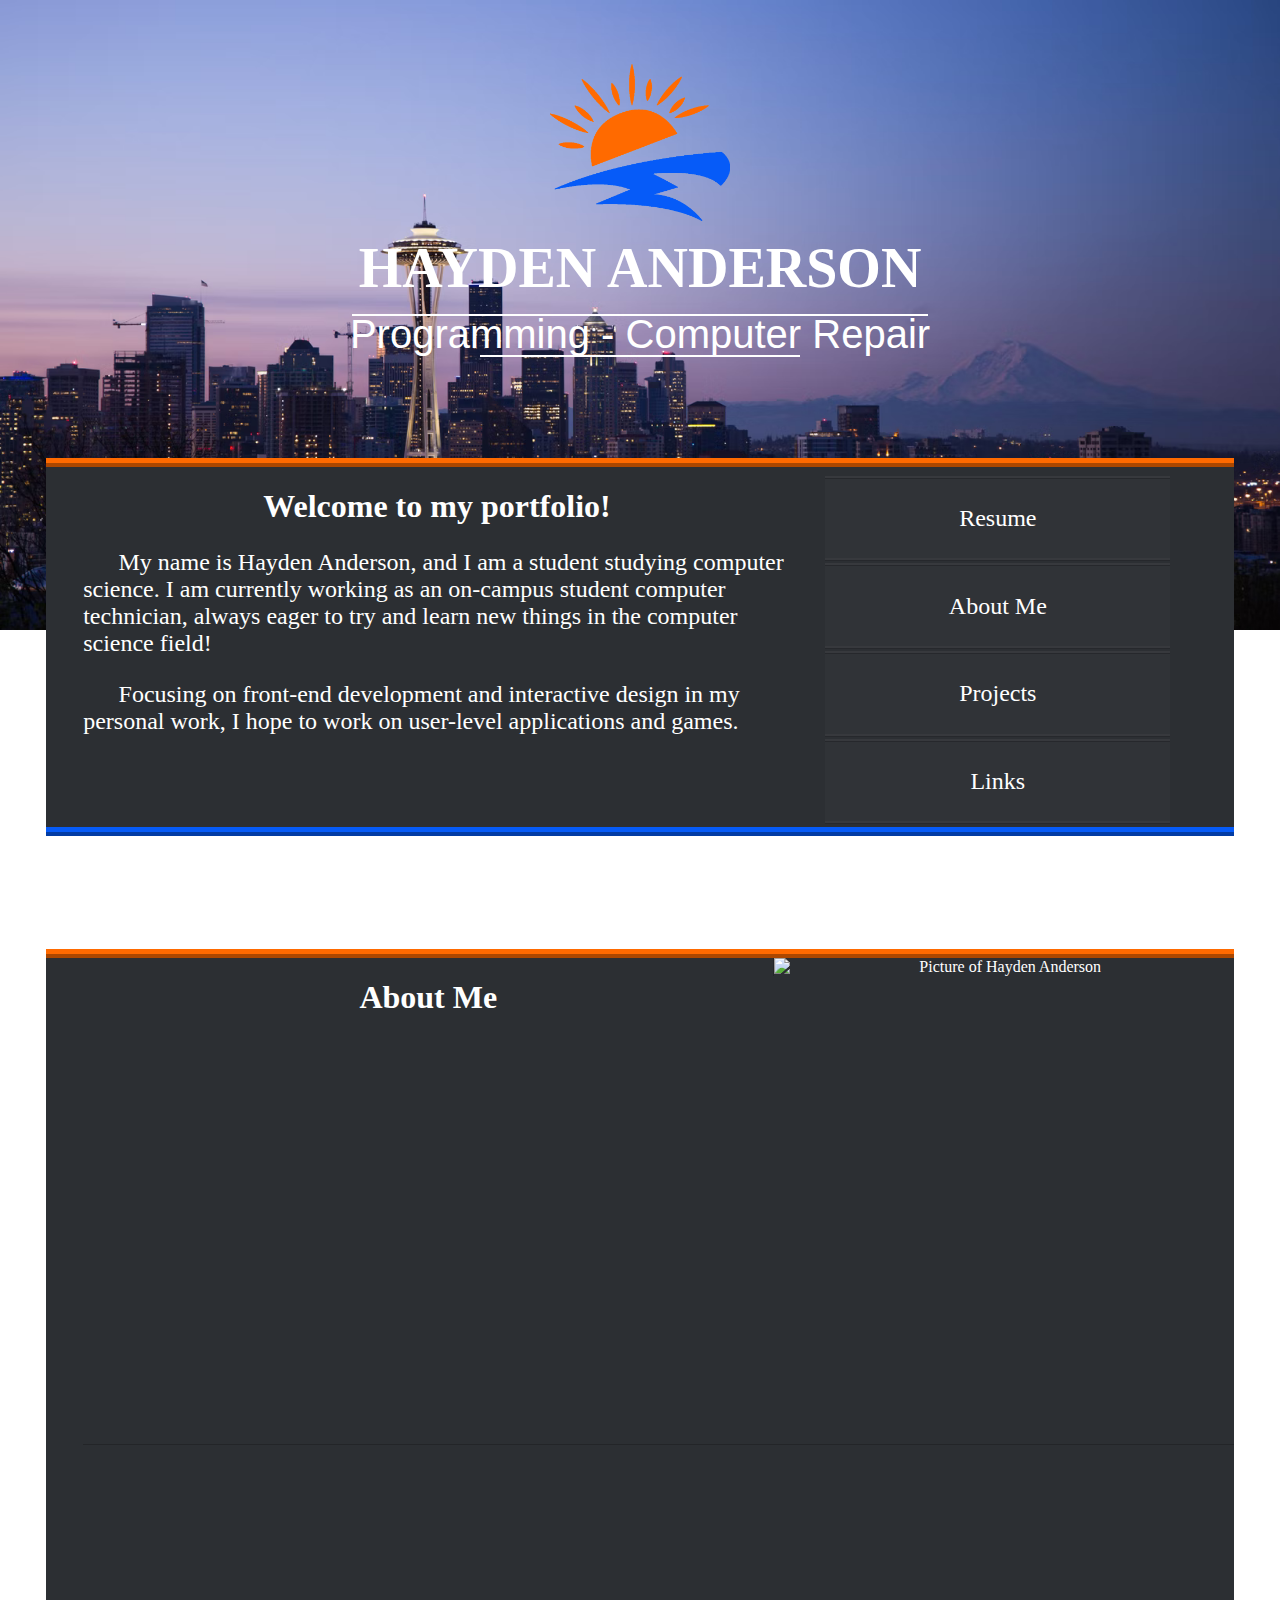
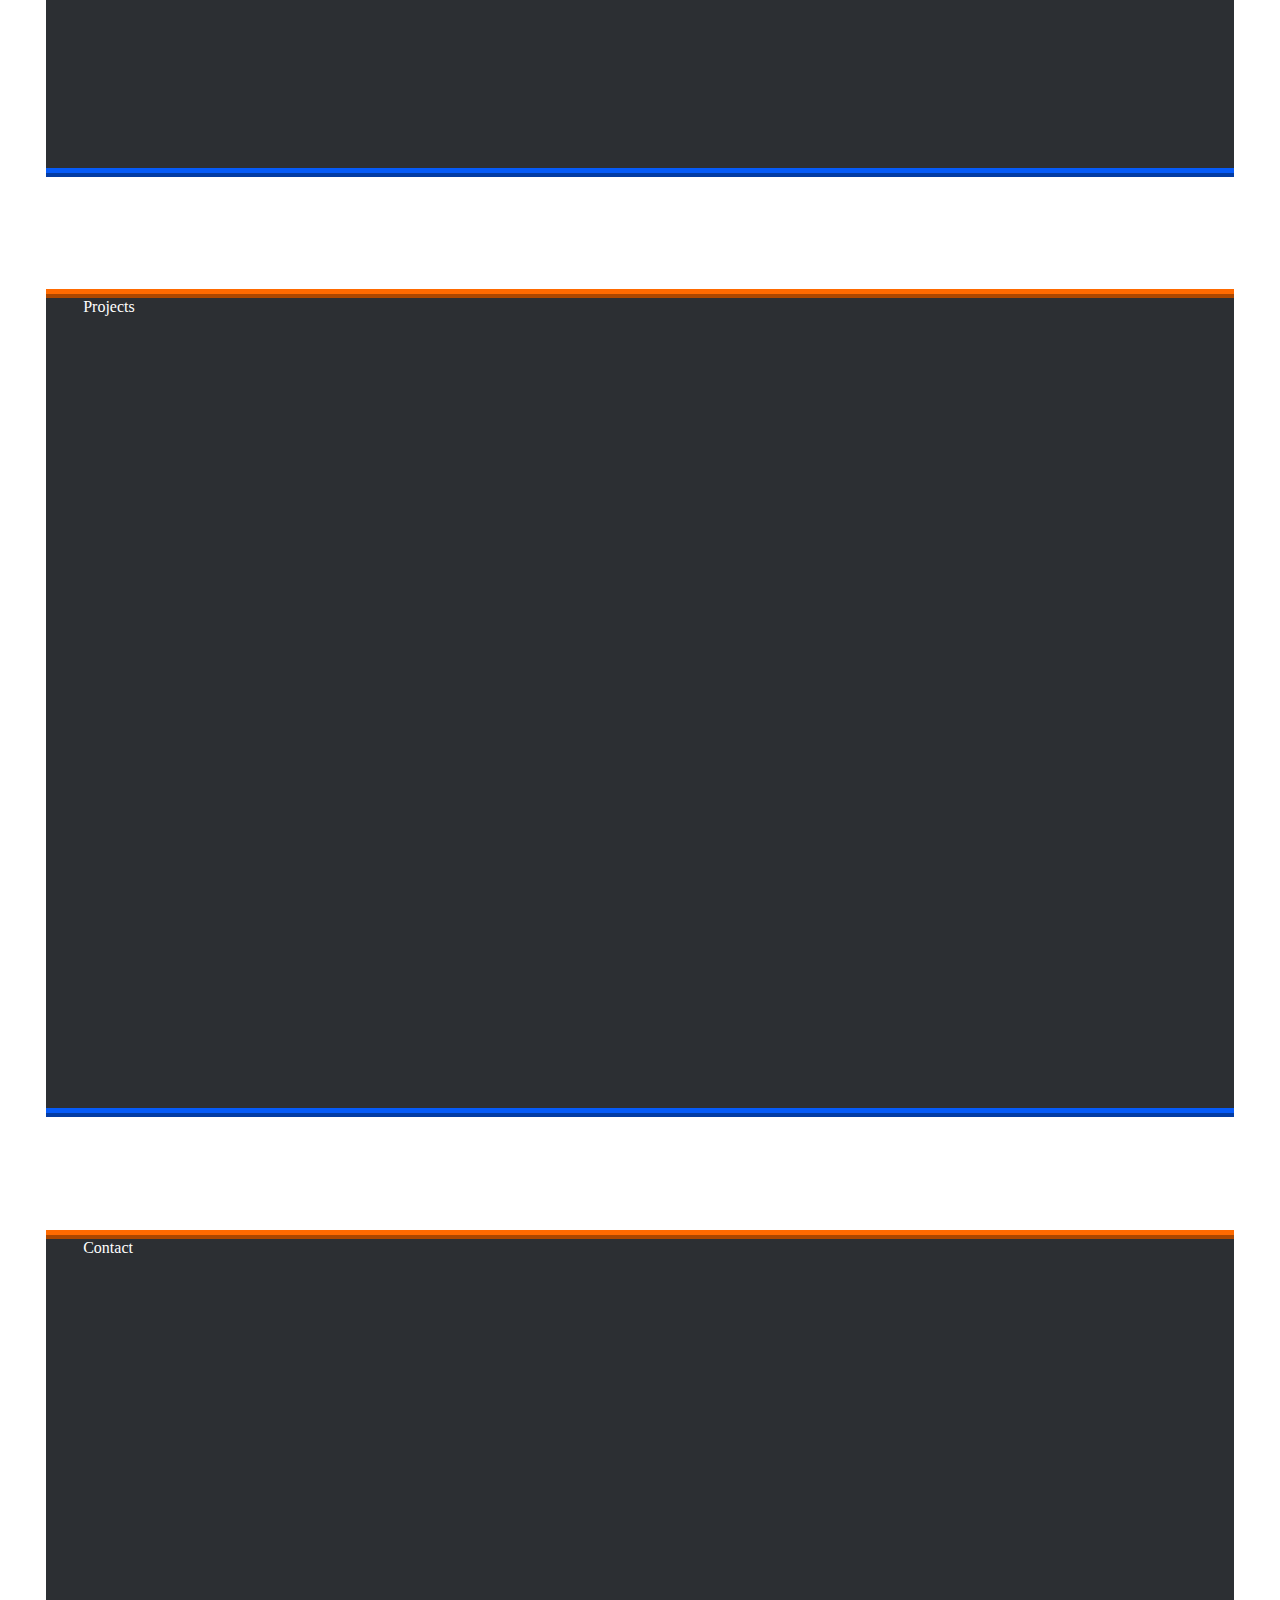
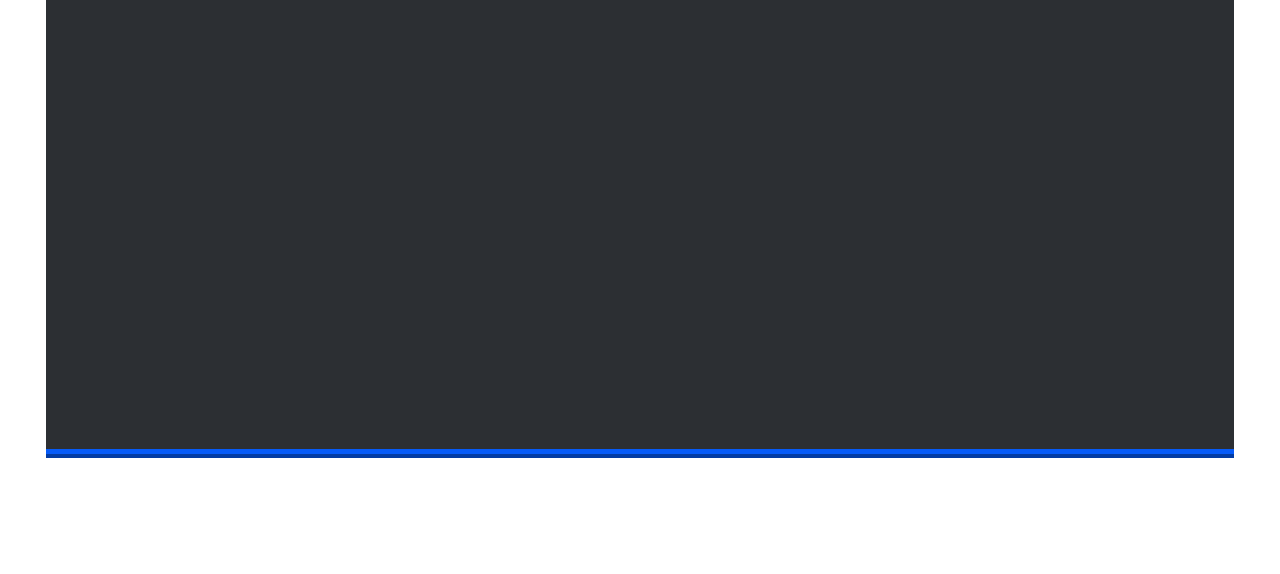
==== portfolio.html @ 85f5cefa "Initial upload" ====
<!DOCTYPE html>
<html>
    <head>
        <title>Portfolio</title>
        <meta name="viewport" content="width=device-width, initial-scale=1">
        <link rel="stylesheet" href="css/portfolio.css">
    </head>
    <body>
        <div id="hero"> </div>
        <div id="heading"> 
            <img id="logo" src="img/logo.png">
            <h2>HAYDEN ANDERSON</h2>
            <h3>Programming - Computer Repair</h3>
        </div>
        <div id="content">
            <div id="firstPage" class="page">
                <div>
                    <h1>Welcome to my portfolio!</h1>
                    <p>My name is Hayden Anderson, and I am a student studying computer science. I am currently working as an on-campus student computer technician, always eager to try and learn new things in the computer science field!</p>
                    <p>Focusing on front-end development and interactive design in my personal work, I hope to work on user-level applications and games.</p>
                </div>
                <div id="homemenu">
                    <a href="">Resume</a>
                    <a href="#secondPage">About Me</a>
                    <a href="#thirdPage">Projects</a>
                    <a href="#fourthPage">Links</a>
                </div>
            </div>
            <div id="secondPage" class="page">
                <div id="aboutMeUpper">
                    <div>
                        <h1>About Me</h1>
                    </div>
                    <div>
                        <img src="img/portrait.png" alt="Picture of Hayden Anderson" style="border-left: rgba(0, 0, 0, 0.2) 0.1vh solid;">
                    </div>
                </div>
                <div id="aboutMeSlider">

                </div>
            </div>
            <div id="thirdPage" class="page">
                Projects
            </div>
            <div id="fourthPage" class="page">
                Contact
            </div>
            <div id="footer">
                Footer
            </div>
        </div>
    </body>
</html>
---- css/portfolio.css ----
*
{
    color: rgb(255, 255, 255);
}
#content
{
    display:grid;
    grid-template-rows: repeat(auto, 100vh);
    gap: 10vh;
    height: 100%;
    margin-left: 3vw;
}
body
{ scroll-snap-type:block mandatory; }
.page
{
    background: rgba(44,47,51,1);
    padding-left: 3%;
    
    height: 90vh;
    margin-top: 2.5vh;
    margin-right: 3vw;

    border-top-color: rgb(255, 106 , 0);
    border-bottom-color:rgb(6, 91, 248);
    border-width: 1vh;
    border-style: ridge;
    border-radius: 0%;
    border-left: 0;
    border-right: 0;
    overflow: scroll;

    scroll-snap-align: center;
}
#firstPage
{
    z-index: 2;
    height: 40vh;
    margin-top: 50vh;
    text-align: center;

    display:grid;
    grid-template-columns: auto 30% 2.5%;
    gap: 3%;
}
p
{
    font-size: 1.5em;
    text-align: left;
    text-indent: 5%;
}
#homemenu
{
    display: grid;
    grid-template-rows: auto auto auto;
    gap: 2.5%;
    padding-top: 2.5%;
    padding-bottom: 2.5%;
}
#homemenu > a
{
    border-bottom: 0.25vw ridge rgba(0, 0, 0, 0.2);
    border-top: 0.25vw ridge rgba(0, 0, 0, 0.2);
    background-color: rgba(255, 255, 255, 0.022);

    display: flex;
    align-items: center;
    justify-content: center;

    font-size: 1.5em;
    text-decoration: none;

    width: 100%;
    height: 100%;
}
#homemenu > a:hover
{
    border-bottom: 0.25vw ridge rgba(255, 106 , 0, 1);
    border-top: 0.25vw ridge rgba(255, 106 , 0, 1);
    background-color: rgba(255, 255, 255, 0.082);
}
#secondPage
{
    display: grid;
    grid-template-rows: 60% 40%;
    text-align: center;
}
#aboutMeUpper
{
    display:grid;
    grid-template-columns: 60% 40%;
}
#aboutMeUpper > div > img
{
    display:block;
    width: 99%;
    overflow: hidden;
    z-index: 0;
}
#aboutMeSlider
{
    display:grid;
    border-top: rgba(0, 0, 0, 0.2) 0.1vh solid;
    background-color: rgba(44,47,51,1);
}
#aboutMeSlider > div
{
    height: 100%;
    width: 25%;
}
#hero
{
    position:absolute;
    width: 100%;
    top: 0;
    left: 0;
    height: 70%;
    background-image: url("../img/photo-1438401171849-74ac270044ee.png");
    background-size:cover;
    z-index: 1;
}
#heading
{
    position:absolute;
    width:100%;
    top: 0;
    left: 0;
    z-index: 2;
    padding-top: 5%;
    text-align: center;
    line-height: 0;

    font-family:Cambria, Cochin, Georgia, Times, 'Times New Roman', serif;
}
h2
{ font-size: 3.5em; }
h3
{
    line-height: 1;
    font-family:Cambria, sans-serif;
    font-weight: 100;
    font-size: 250%;
}
h3::after
{
    content:"";
    display:block;
    position:absolute;
    width:25%;
    height:0.2vh;
    margin-top: 0.1vh;
    background-color:rgb(255, 255, 255);
    margin-left:37.5%;
}
h3::before
{
    content:"";
    display:block;
    position:absolute;
    width:45%;
    height:0.2vh;
    background-color:rgb(255, 255, 255);
    margin-left:27.5%;
}
#logo
{
    width: 20vh;
    height: auto;
}






/* Custom Scrollbar using WebKit */
::-webkit-scrollbar 
{
    width: 10px;
}

::-webkit-scrollbar-thumb 
{
    background: rgb(99, 99, 99);
}
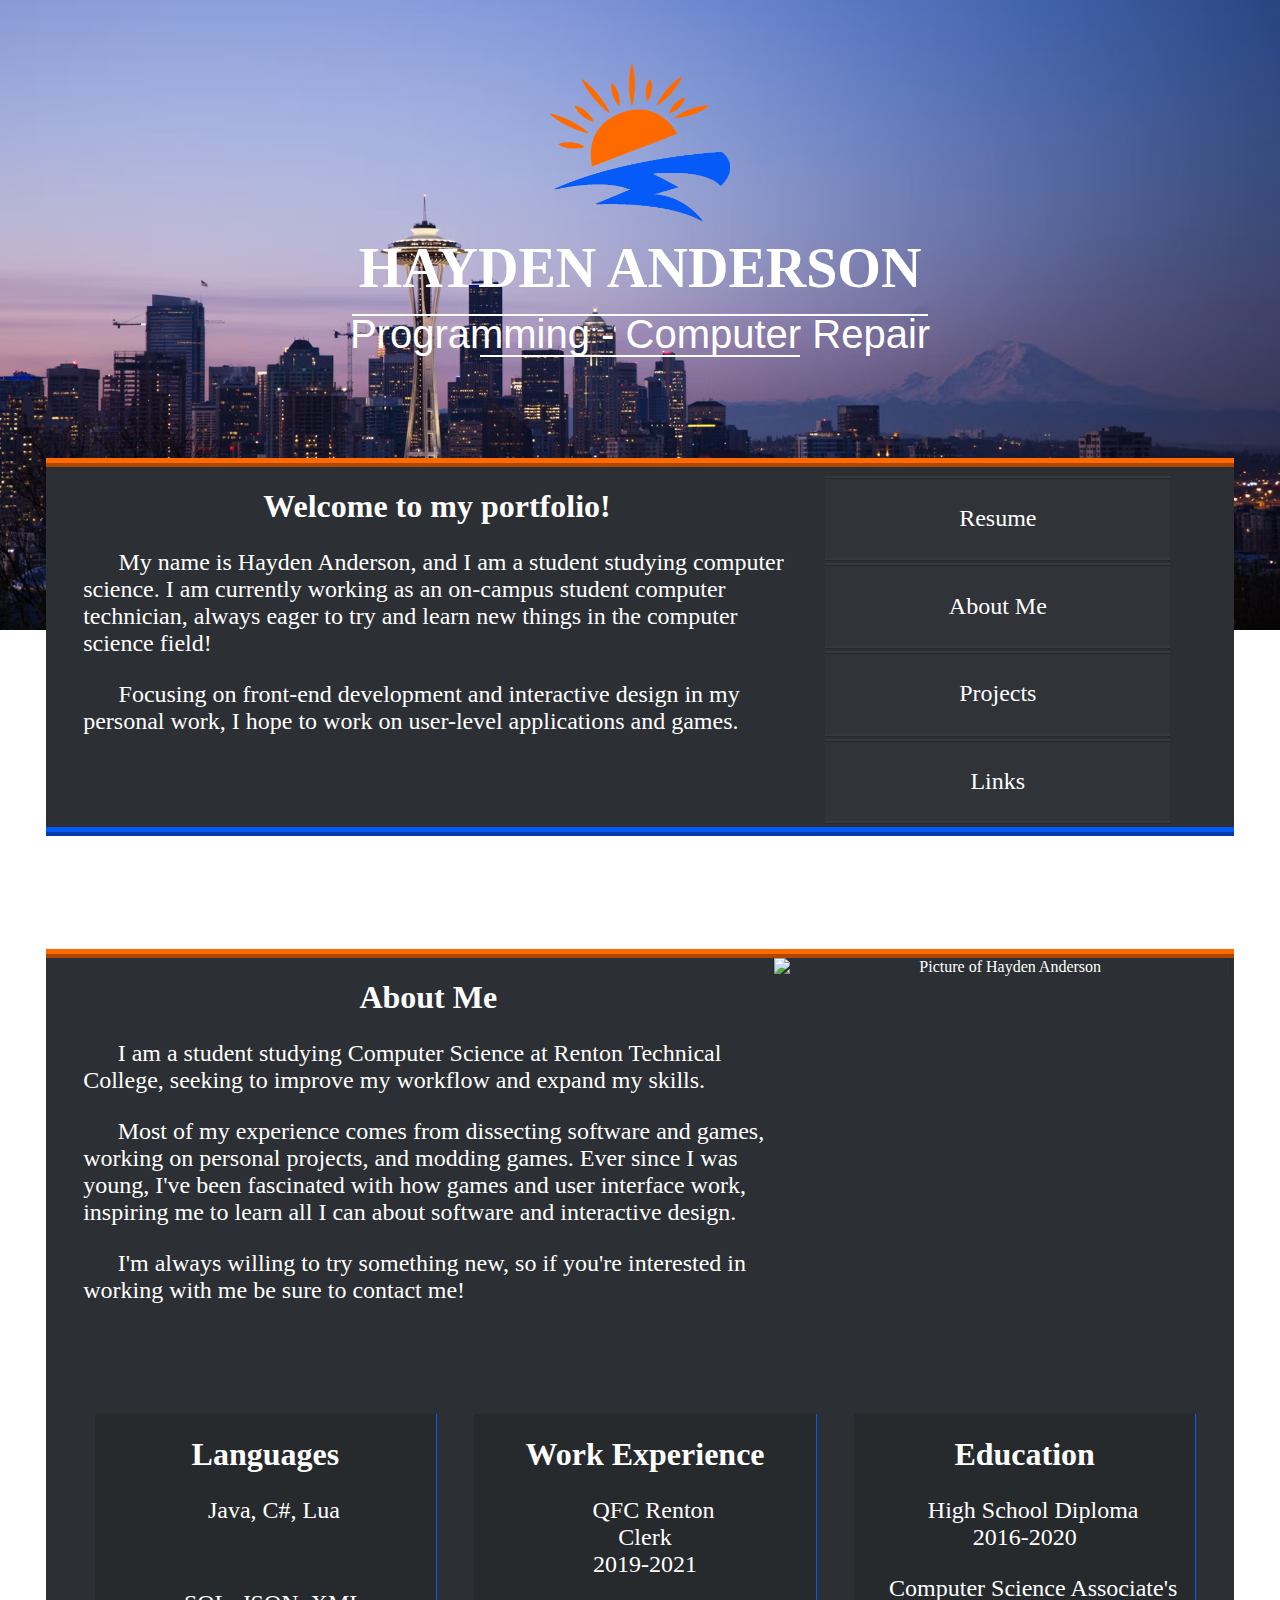
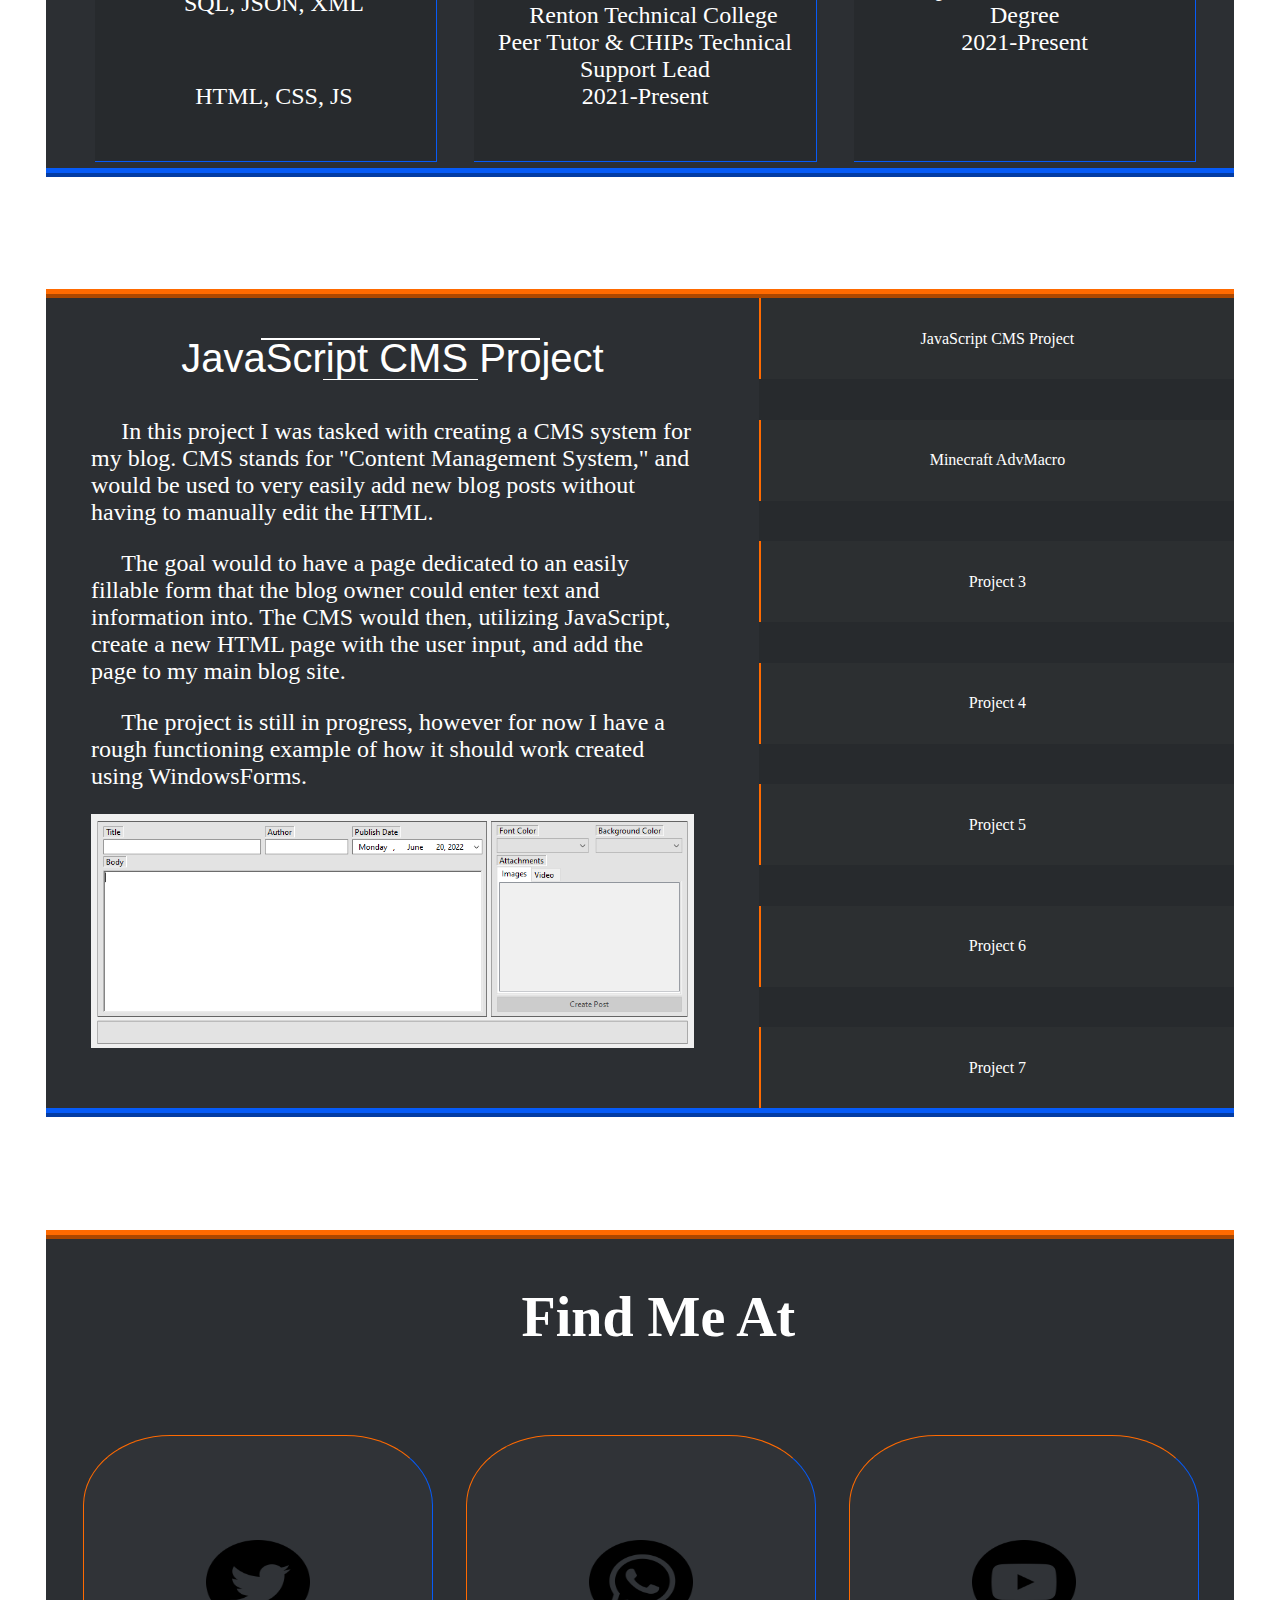
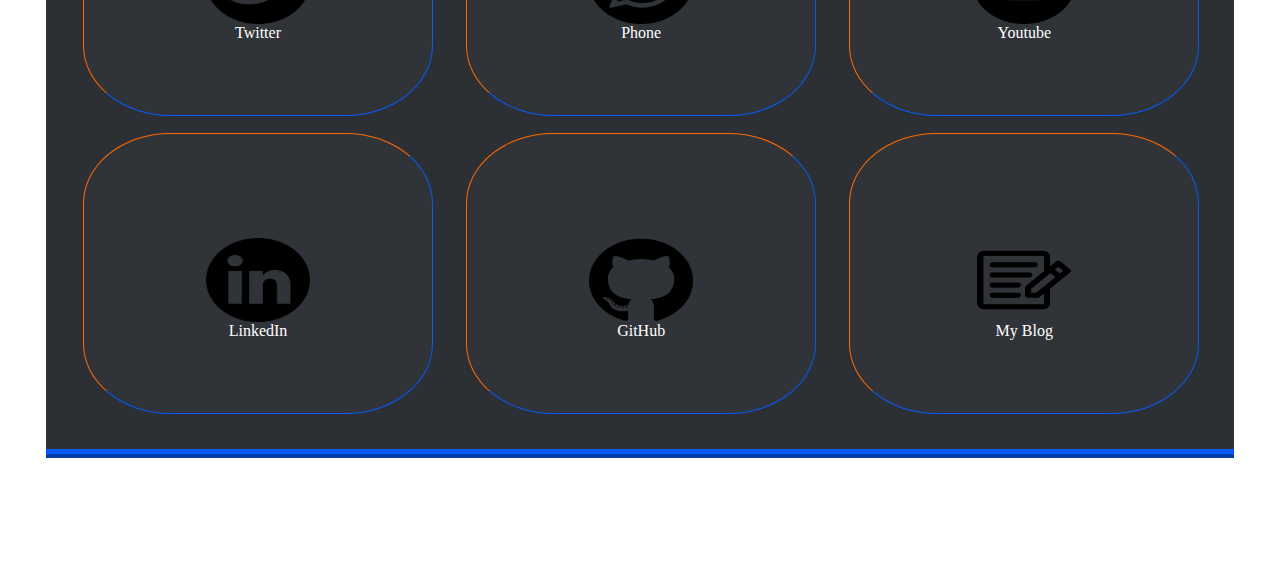
==== commit b240b250: "Completed Portfolio" ====
--- a/portfolio.html
+++ b/portfolio.html
@@ -30,20 +30,75 @@
                 <div id="aboutMeUpper">
                     <div>
                         <h1>About Me</h1>
+                        <p>I am a student studying Computer Science at Renton Technical College, seeking to improve my workflow and expand my skills.</p>
+                        <p>Most of my experience comes from dissecting software and games, working on personal projects, and modding games. Ever since I was young, I've been fascinated with how games and user interface work, inspiring me to learn all I can about software and interactive design.</p>
+                        <p>I'm always willing to try something new, so if you're interested in working with me be sure to contact me!</p>
                     </div>
                     <div>
                         <img src="img/portrait.png" alt="Picture of Hayden Anderson" style="border-left: rgba(0, 0, 0, 0.2) 0.1vh solid;">
                     </div>
                 </div>
                 <div id="aboutMeSlider">
-
+                    <div>
+                        <h1>Languages</h1>
+                        <p> Java, C#, Lua </p> </br>
+                        <p> SQL, JSON, XML </p> </br>
+                        <p> HTML, CSS, JS </p>
+                    </div>
+                    <div>
+                        <h1>Work Experience</h1>
+                        <p>QFC Renton <br> Clerk <br> 2019-2021</p>
+                        <p>Renton Technical College <br> Peer Tutor & CHIPs Technical Support Lead </br> 2021-Present</p>
+                    </div>
+                    <div>
+                        <h1>Education</h1>
+                        <p>High School Diploma</br> 2016-2020 </p>
+                        <p>Computer Science Associate's Degree</br> 2021-Present </p>
+                    </div>
                 </div>
             </div>
             <div id="thirdPage" class="page">
-                Projects
+                <div>
+                    <iframe src="projectpages/jsproject1.html" id="projectFrame" title="Projects" name="projectframe">
+
+                    </iframe>
+                </div>
+                <div id="projectsList">
+                    <a href="projectpages/jsproject1.html" target="projectframe"> JavaScript CMS Project </a>
+                    <a href="projectpages/minecraftproject1.html" target="projectframe"> Minecraft AdvMacro </a>
+                    <a> Project 3 </a>
+                    <a> Project 4 </a>
+                    <a> Project 5 </a>
+                    <a> Project 6 </a>
+                    <a> Project 7 </a>
+                    <a> Project 8 </a>
+                    <a> Project 9 </a>
+                </div>
             </div>
             <div id="fourthPage" class="page">
-                Contact
+                <div>
+                    <h2> Find Me At </h2>
+                </div>
+                <div id="contactGrid">
+                    <div>
+                        <a href="https://twitter.com/_SolarScourge" target="_blank"> <img src="img/contact_twitter.png"> Twitter </a>
+                    </div>
+                    <div>
+                        <a href="" target="_blank"> <img src="img/contact_messanger.png"> Phone </a>
+                    </div>
+                    <div>
+                        <a href="https://www.youtube.com" target="_blank"> <img src="img/contact_youtube.png"> Youtube </a>
+                    </div>
+                    <div>
+                        <a href="https://www.linkedin.com/in/hayden-a-8a7a2023a/" target="_blank"> <img src="img/contact_linkedin.png"> LinkedIn </a>
+                    </div>
+                    <div>
+                        <a href="https://github.com/haydena20" target="_blank"> <img src="img/contact_github.png"> GitHub </a>
+                    </div>
+                    <div>
+                        <a href="blog.html" target="_self"> <img src="img/contact_blog.png"> My Blog </a>
+                    </div>
+                </div>
             </div>
             <div id="footer">
                 Footer
--- a/css/portfolio.css
+++ b/css/portfolio.css
@@ -82,7 +82,7 @@
 #secondPage
 {
     display: grid;
-    grid-template-rows: 60% 40%;
+    grid-template-rows: 55% 45%;
     text-align: center;
 }
 #aboutMeUpper
@@ -96,17 +96,111 @@
     width: 99%;
     overflow: hidden;
     z-index: 0;
+    border-right: rgba(0, 0, 0, 0.1) solid 0.2vh;
+    border-left: rgba(0, 0, 0, 0.1) solid 0.1vh;
 }
 #aboutMeSlider
 {
-    display:grid;
-    border-top: rgba(0, 0, 0, 0.2) 0.1vh solid;
+    display: grid;
+    grid-template-columns: 33% 33% 33%;
+
     background-color: rgba(44,47,51,1);
 }
 #aboutMeSlider > div
 {
+    margin: 3%;
+    height: 95%;
+    width: 90%;
+
+    background-color: rgba(0, 0, 0, 0.1);
+    border-bottom: rgba(6, 91, 248, 1) 0.2vh ridge;
+    border-right: rgba(6, 91, 248, 1) 0.2vh ridge;
+}
+#aboutMeSlider > div > p
+{
+    text-align: center;
+}
+#thirdPage
+{
+    display: grid;
+    grid-template-columns: 90%, 10%;
+    gap: 5%;
+}
+#projectFrame
+{
+    grid-column-start: 1;
+    width: 100%;
+    height: 99%;
+    border: none;
+}
+#projectsList
+{  
+    grid-column-start: 2;
     height: 100%;
-    width: 25%;
+
+    display: grid;
+    grid-auto-rows: 10%;
+    overflow:scroll;
+    gap: 5%;
+
+    background-color: rgba(0, 0, 0, 0.1);
+}
+#projectsList > a
+{
+    display: flex;
+
+    justify-content: center;
+    align-items: center;
+    text-decoration: none;
+
+    background-color: rgba(255, 255, 255, 0.022);
+    border-left: rgba(255, 106 , 0, 1) 0.2vw solid;
+}
+#projectsList > a:hover
+{
+    background-color: rgba(255, 255, 255, 0.082);
+}
+#fourthPage
+{
+    display: grid;
+    grid-template-rows: 20% auto;
+    text-align: center;
+}
+#contactGrid
+{
+    display: grid;
+    grid-template-columns: auto auto auto;
+    grid-template-rows: auto auto;
+    gap: 3%;
+    margin: 3%;
+    margin-left: 0;
+}
+#contactGrid > div
+{
+    background-color: rgba(255, 255, 255, 0.022);
+    border-top: rgba(255, 106 , 0, 1) 0.2vh ridge;
+    border-left: rgba(255, 106 , 0, 1) 0.2vh ridge;
+    border-bottom: rgba(6, 91, 248, 1) 0.2vh ridge;
+    border-right: rgba(6, 91, 248, 1) 0.2vh ridge;
+    border-radius: 25%;
+
+}
+#contactGrid > div:hover
+{
+    background-color: rgba(255, 255, 255, 0.082);
+}
+#contactGrid > div > a
+{
+    text-decoration: none;
+    font-size: 1em;
+}
+#contactGrid > div > a > img
+{
+    display: block;
+    margin-top: 30%;
+    margin-left: 35%;
+    height: 30%;
+    width: 30%;
 }
 #hero
 {
@@ -116,7 +210,7 @@
     left: 0;
     height: 70%;
     background-image: url("../img/photo-1438401171849-74ac270044ee.png");
-    background-size:cover;
+    background-size: cover;
     z-index: 1;
 }
 #heading
@@ -183,3 +277,8 @@
 {
     background: rgb(99, 99, 99);
 }
+
+::-webkit-scrollbar-corner
+{
+    visibility: hidden;
+}